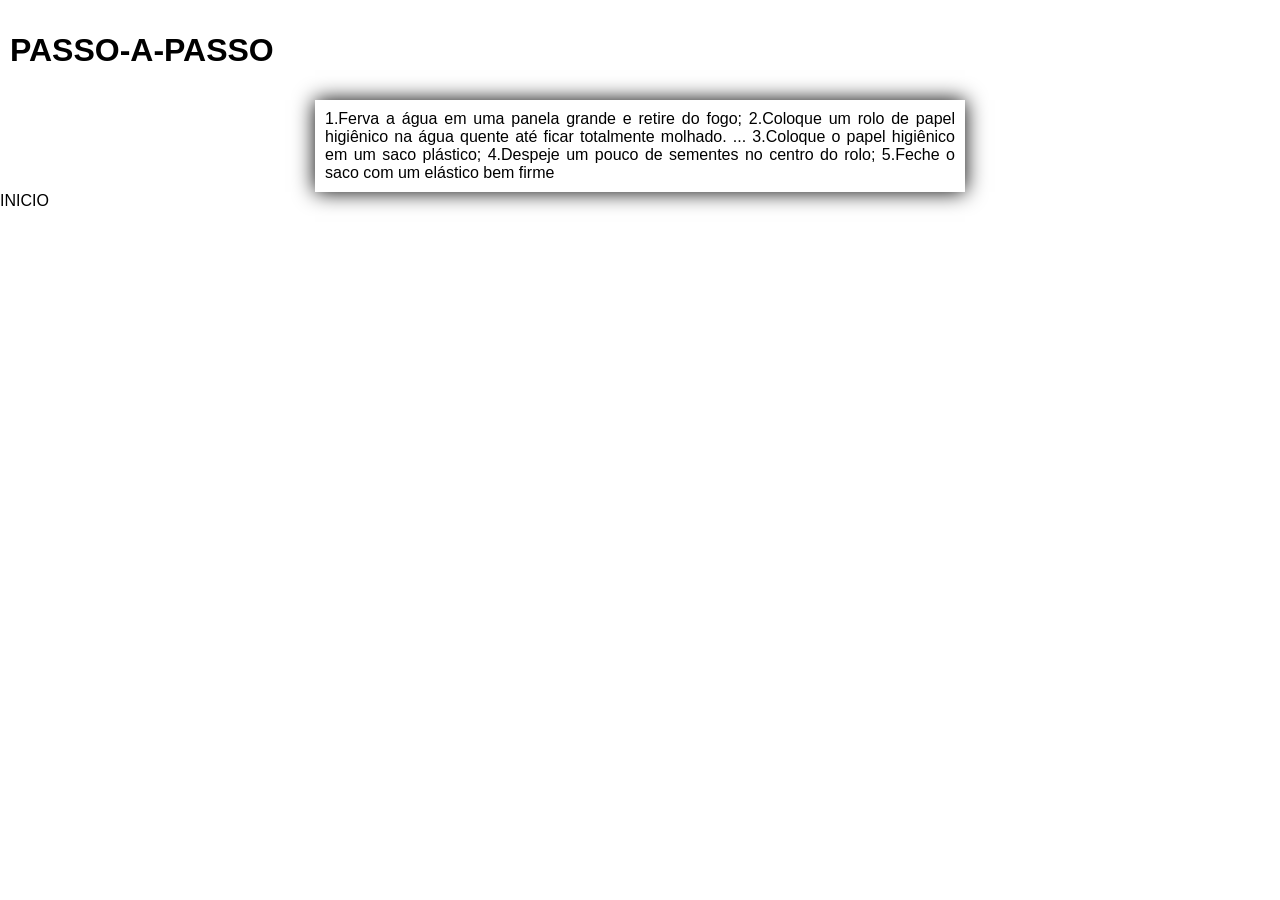
==== index0.html @ 952f295b "Add files via upload" ====
<!DOCTYPE html>
<html lang="pt-BR">
<head>
    <meta charset="UTF-8">
    <meta name="viewport" content="width=device-width, initial-scale=1.0">
    <title>DIA-1</title>
    <link rel="stylesheet" type="text/css" href="style4.css">
    <link rel="stylesheet" href="reset.css">

</head>
<header>
    <h1 class="cabecalho">
        PASSO-A-PASSO
    </h1>
      
    <style>
        *  {
               margin: 0;
               padding: 0;
               text-decoration: none;
               box-sizing: border-box;
           }
   
           body {
               font-family: Arial, Helvetica, sans-serif;
                                   background-color: rgba(255, 187, 0, 0);
           }
   
                        header {
                         min-height: 100px;
                         background-color: rgba(255, 213, 96, 0);
               color: rgb(0, 0, 0);
                           display: flex;
                             justify-content: space-between;
                             align-items:center;
               padding: 0 10px;
                   }
       </style>
          
   </header>
   
   
   
           
   <style>
    
   
               .mangas {
                   display: flex;
                        flex-wrap: wrap;
                          gap: 30px;
                       justify-content: space-around;
                        }
   
                        .manga {
                         box-shadow: 0 0 20px rgb(0, 0, 0);
         padding: 10px;
         border-radius: 0px;
         display: flex;
         justify-content: space-between;
         width: 650px;
         gap: 20px;
     }
   
     .manga img {
         height: 400px;
         width: 400px;
   
         object-fit: cover;
     }
   
     .manga p {
         text-align: justify;
     }
   </style>
   </head>
   
     <body>
         <section class="container">
             <div class="mangas">
                 <div class="manga">

            <P>1.Ferva a água em uma panela grande e retire do fogo;
                 2.Coloque um rolo de papel higiênico na água quente até ficar totalmente molhado. ...
                3.Coloque o papel higiênico em um saco plástico;
                4.Despeje um pouco de sementes no centro do rolo;
                5.Feche o saco com um elástico bem firme</P>

                 </div>   
         </section>
     </body>
      
</header>
    
</body>
<footer class="roda">
    <a href=index.html class="item-botao"><font color="#000000"> INICIO </font></a>
</footer>
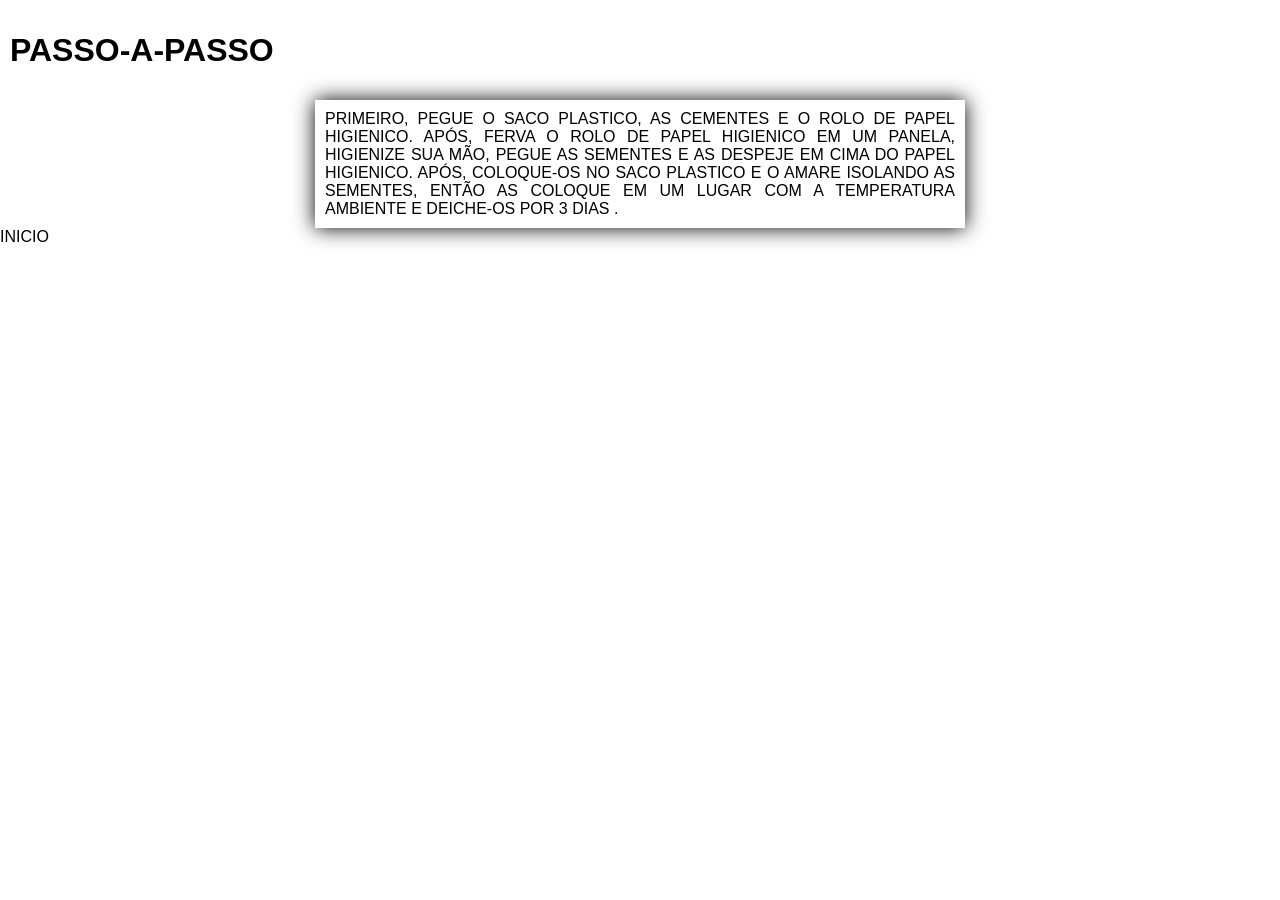
==== commit 0b1771b0: "Add files via upload" ====
--- a/index0.html
+++ b/index0.html
@@ -3,7 +3,7 @@
 <head>
     <meta charset="UTF-8">
     <meta name="viewport" content="width=device-width, initial-scale=1.0">
-    <title>DIA-1</title>
+    <title>PROCESSO</title>
     <link rel="stylesheet" type="text/css" href="style4.css">
     <link rel="stylesheet" href="reset.css">
 
@@ -80,11 +80,10 @@
              <div class="mangas">
                  <div class="manga">
 
-            <P>1.Ferva a água em uma panela grande e retire do fogo;
-                 2.Coloque um rolo de papel higiênico na água quente até ficar totalmente molhado. ...
-                3.Coloque o papel higiênico em um saco plástico;
-                4.Despeje um pouco de sementes no centro do rolo;
-                5.Feche o saco com um elástico bem firme</P>
+                  <P>PRIMEIRO, PEGUE O SACO PLASTICO, AS CEMENTES E O ROLO DE PAPEL HIGIENICO. 
+                    APÓS, FERVA O ROLO DE PAPEL HIGIENICO EM UM PANELA, HIGIENIZE SUA MÃO, PEGUE AS SEMENTES E AS DESPEJE EM CIMA DO PAPEL HIGIENICO.
+                    APÓS, COLOQUE-OS NO SACO PLASTICO E O AMARE ISOLANDO AS SEMENTES, ENTÃO AS COLOQUE EM UM LUGAR COM A TEMPERATURA AMBIENTE E DEICHE-OS POR 3 DIAS
+                  .</P>
 
                  </div>   
          </section>
